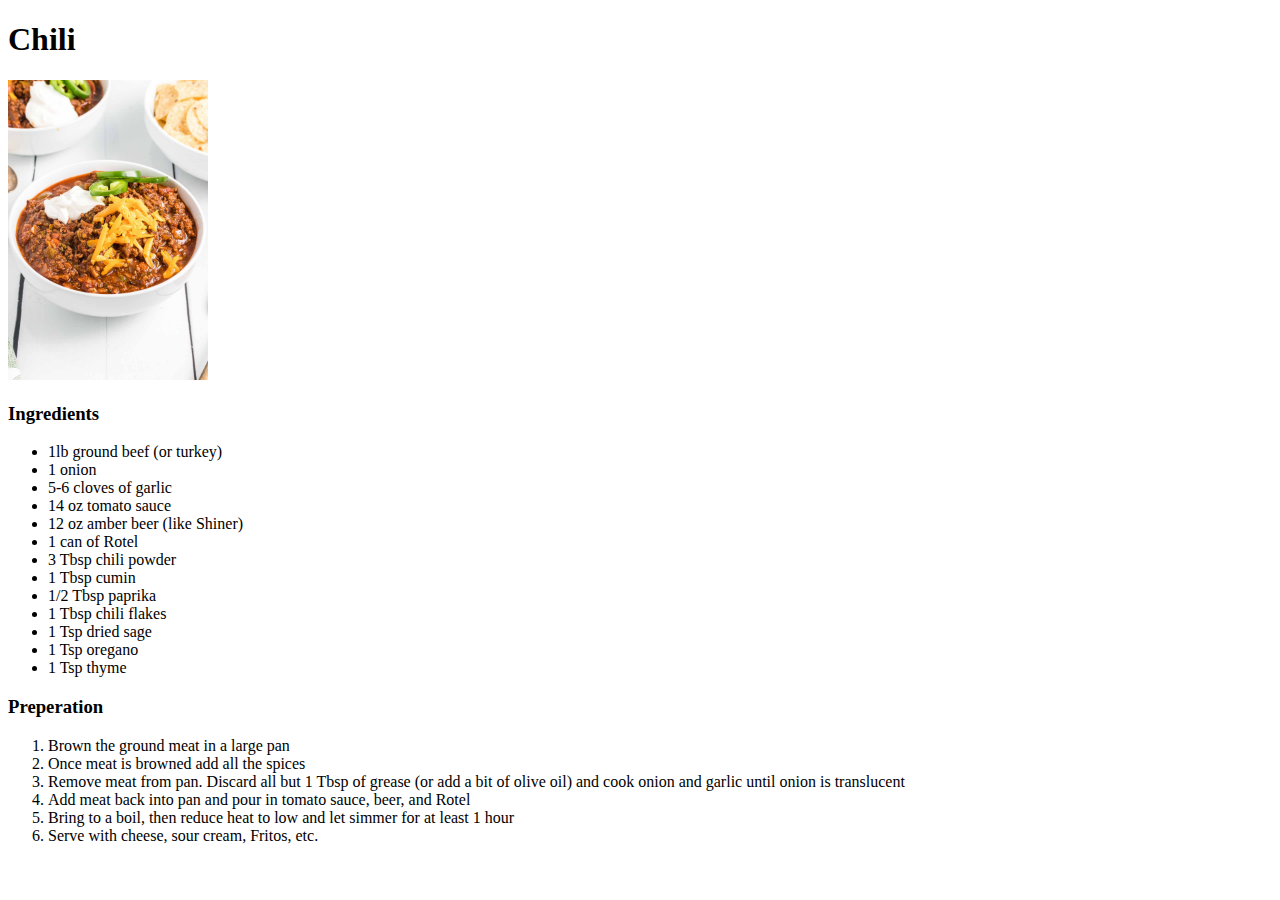
==== recipes/chili.html @ c54eb69b "added Chili recepie, and all related links and images" ====
<!DOCTYPE html>
<html lang="en">
    <meta charset="utf-8">
    <head>
        <title> Chili</title>

        <h1>Chili</h1>
        <img src="../images/No-Bean-Chili-20.jpeg"
        alt="Chili WITH NO BEANS like a true Texan"
        height="300
    ">
    </head>

    <body>
        <h3>Ingredients</h3>
        <ul>    
            <li>1lb ground beef (or turkey)</li>
            <li>1 onion</li>
            <li>5-6 cloves of garlic</li>
            <li>14 oz tomato sauce</li>
            <li>12 oz amber beer (like Shiner)</li>
            <li>1 can of Rotel</li>
            <li>3 Tbsp chili powder</li>
            <li>1 Tbsp cumin</li>
            <li>1/2 Tbsp paprika</li>
            <li>1 Tbsp chili flakes</li>
            <li>1 Tsp dried sage</li>
            <li>1 Tsp oregano</li>
            <li>1 Tsp thyme</li>
        </ul>
        <h3>Preperation</h3>
        <ol>
            <li>Brown the ground meat in a large pan</li>
            <li>Once meat is browned add all the spices</li> 
            <li>Remove meat from pan. Discard all but 1 Tbsp of grease (or add a bit of olive oil) and cook onion and garlic until onion is translucent</li>
            <li>Add meat back into pan and pour in tomato sauce, beer, and Rotel</li>
            <li>Bring to a boil, then reduce heat to low and let simmer for at least 1 hour</li>
            <li>Serve with cheese, sour cream, Fritos, etc.</li>
        </ol>
    </body>
</html>
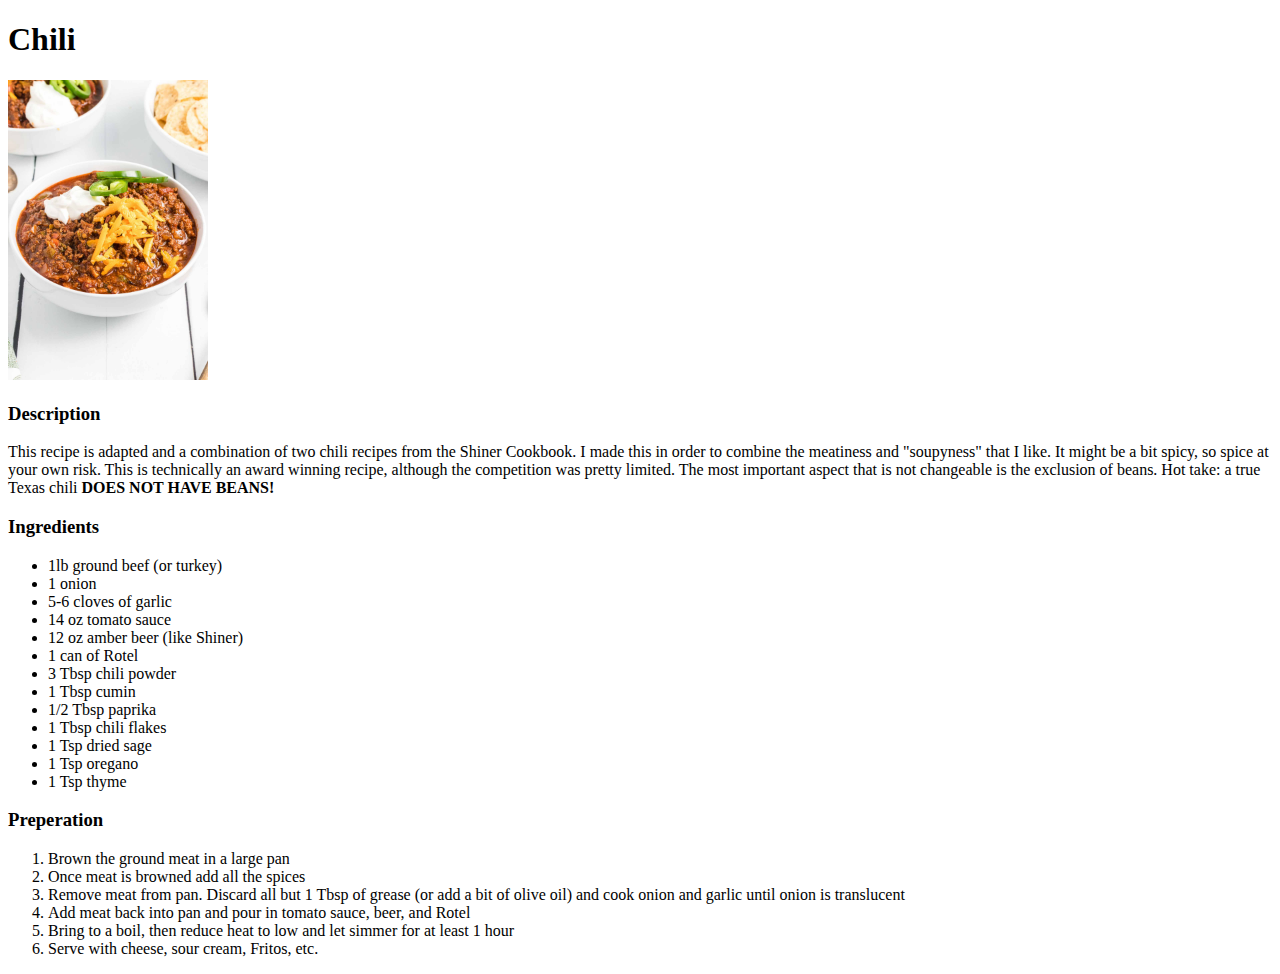
==== commit f170f2d0: "added descriptions to both recipes and fixed index formatting" ====
--- a/recipes/chili.html
+++ b/recipes/chili.html
@@ -7,11 +7,16 @@
         <h1>Chili</h1>
         <img src="../images/No-Bean-Chili-20.jpeg"
         alt="Chili WITH NO BEANS like a true Texan"
-        height="300
-    ">
+        height="300">
     </head>
 
     <body>
+        <h3>Description</h3>
+        <p>
+            This recipe is adapted and a combination of two chili recipes from the Shiner Cookbook. I made this in order to combine the meatiness and "soupyness"
+            that I like. It might be a bit spicy, so spice at your own risk. This is technically an award winning recipe, although the competition was pretty limited.
+            The most important aspect that is not changeable is the exclusion of beans. Hot take: a true Texas chili <b> DOES NOT HAVE BEANS!</b>
+        </p>
         <h3>Ingredients</h3>
         <ul>    
             <li>1lb ground beef (or turkey)</li>
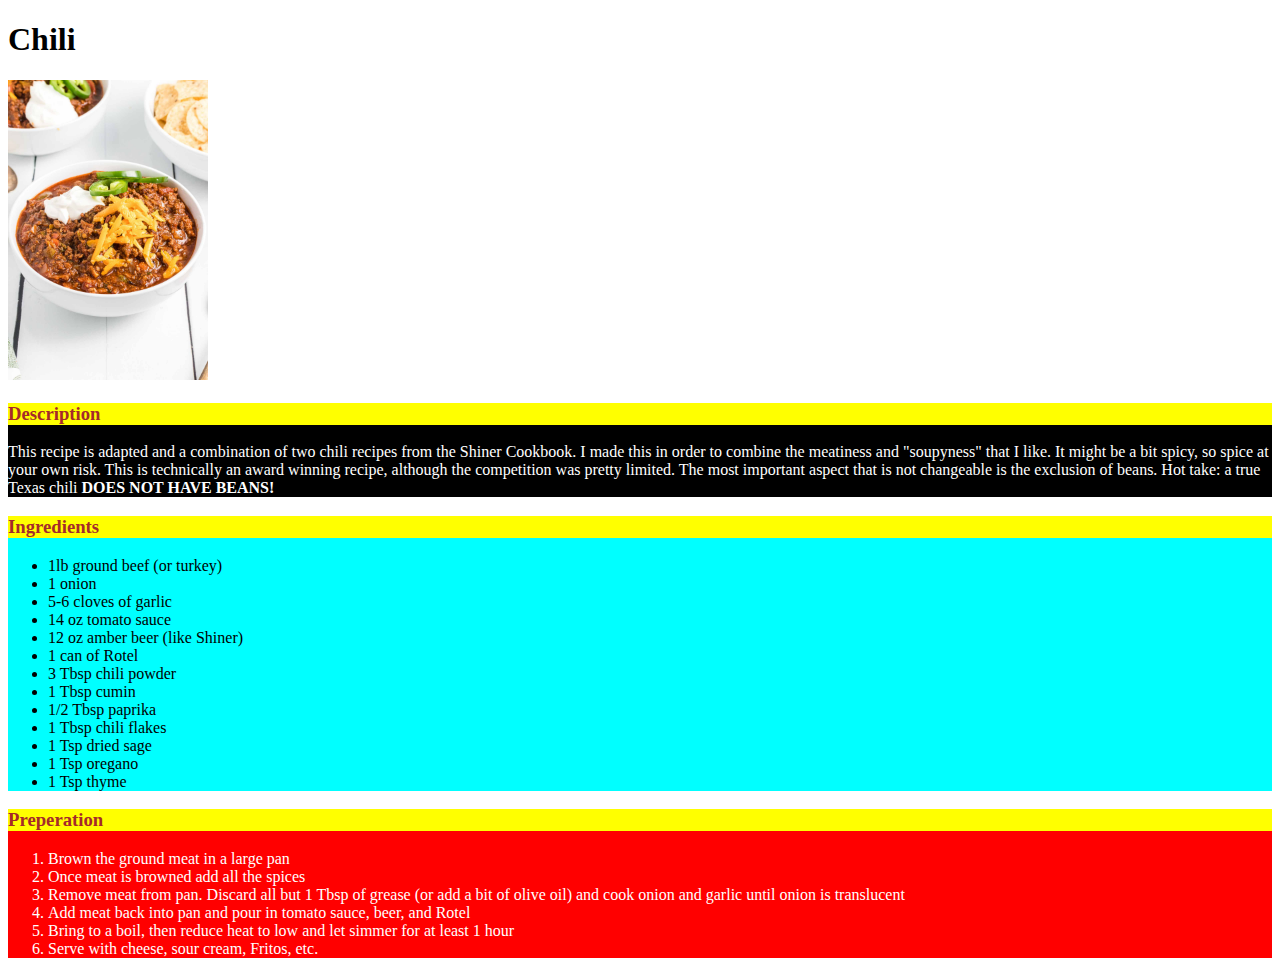
==== commit d16bd939: "added styling to 'chili'" ====
--- a/recipes/chili.html
+++ b/recipes/chili.html
@@ -3,7 +3,7 @@
     <meta charset="utf-8">
     <head>
         <title> Chili</title>
-
+        <link rel="stylesheet" href="../styles.css">
         <h1>Chili</h1>
         <img src="../images/No-Bean-Chili-20.jpeg"
         alt="Chili WITH NO BEANS like a true Texan"
@@ -11,13 +11,16 @@
     </head>
 
     <body>
-        <h3>Description</h3>
+        <div class="description fun-font">
+        <h3 class="heading">Description</h3>
         <p>
             This recipe is adapted and a combination of two chili recipes from the Shiner Cookbook. I made this in order to combine the meatiness and "soupyness"
             that I like. It might be a bit spicy, so spice at your own risk. This is technically an award winning recipe, although the competition was pretty limited.
             The most important aspect that is not changeable is the exclusion of beans. Hot take: a true Texas chili <b> DOES NOT HAVE BEANS!</b>
         </p>
-        <h3>Ingredients</h3>
+        </div>
+        <div class="ingredients">
+        <h3 class="heading">Ingredients</h3>
         <ul>    
             <li>1lb ground beef (or turkey)</li>
             <li>1 onion</li>
@@ -33,7 +36,10 @@
             <li>1 Tsp oregano</li>
             <li>1 Tsp thyme</li>
         </ul>
-        <h3>Preperation</h3>
+        </div>
+    </div>
+        <div class="preperation">
+        <h3 class="heading">Preperation </h3>
         <ol>
             <li>Brown the ground meat in a large pan</li>
             <li>Once meat is browned add all the spices</li> 
@@ -42,5 +48,6 @@
             <li>Bring to a boil, then reduce heat to low and let simmer for at least 1 hour</li>
             <li>Serve with cheese, sour cream, Fritos, etc.</li>
         </ol>
+    </div>
     </body>
 </html>--- a/styles.css
+++ b/styles.css
@@ -0,0 +1,23 @@
+.preperation{
+background-color: red;
+color:white;
+}
+
+.ingredients{
+background-color: aqua;
+color: black;
+}
+
+.description {
+background-color: black;
+color: white;
+}
+
+.heading {
+    background-color: yellow;
+    color:brown;
+}
+
+.fun-font {
+font-family:fantasy;
+}